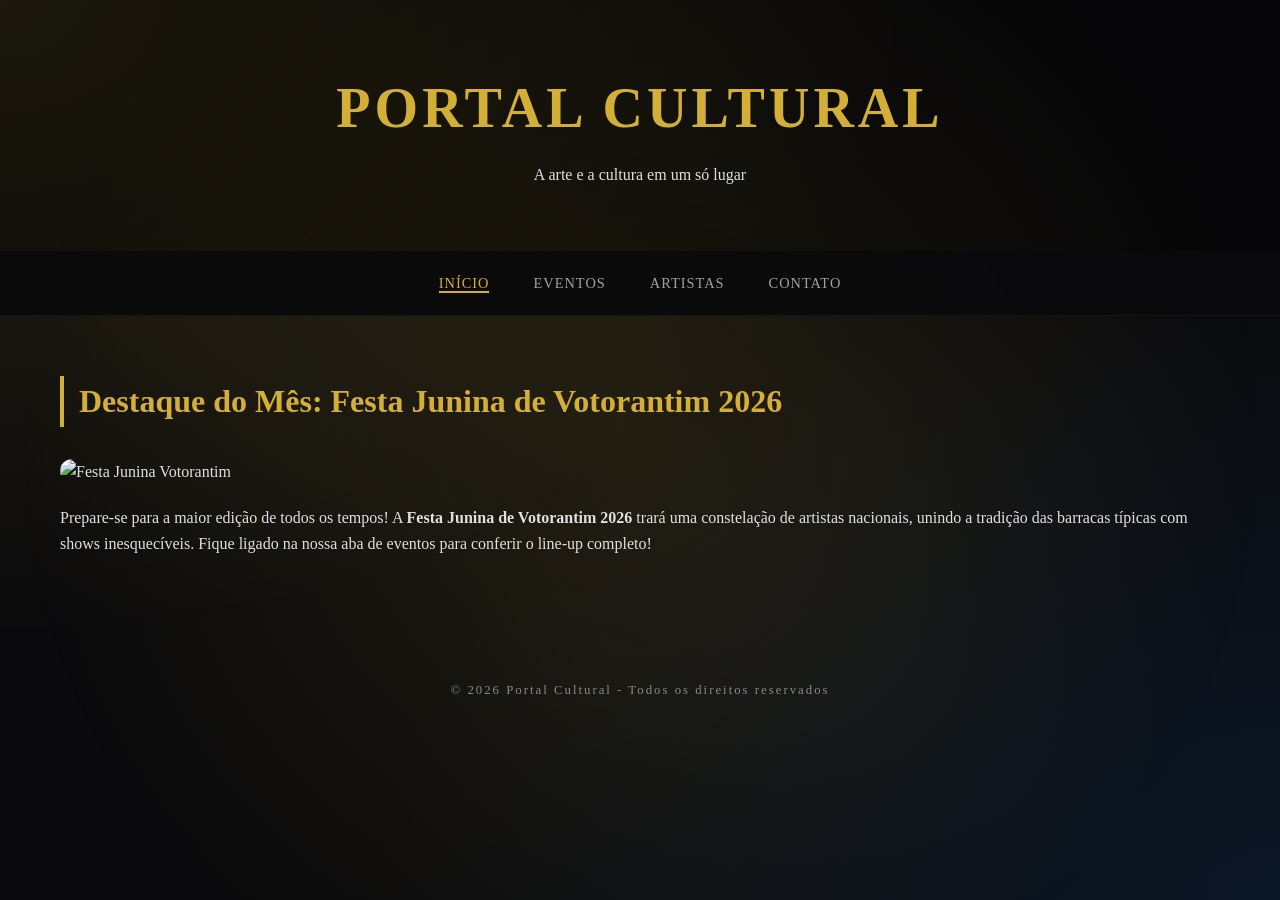
==== index.html @ 25a91c2c "Add files via upload" ====
<!DOCTYPE html>
<html lang="pt-br">
<head>
    <meta charset="UTF-8">
    <meta name="viewport" content="width=device-width, initial-scale=1.0">
    <title>Portal Cultural</title>
    <link rel="stylesheet" href="style.css">
</head>
<body>
    <header>
        <h1>Portal Cultural</h1>
        <p>A arte e a cultura em um só lugar</p>
    </header>
    <nav>
        <a href="index.html">Início</a>
        <a href="eventos.html">Eventos</a>
        <a href="artista.html">Artistas</a>
        <a href="contato.html">Contato</a>
    </nav>
    <main>
        <section>
            <h2>Destaque do Mês: Festa Junina de Votorantim 2026</h2>
            <img src="img/123.jpg" alt="Festa Junina Votorantim" class="featured-img">
            <p>Prepare-se para a maior edição de todos os tempos! A <strong>Festa Junina de Votorantim 2026</strong> trará uma constelação de artistas nacionais, unindo a tradição das barracas típicas com shows inesquecíveis. Fique ligado na nossa aba de eventos para conferir o line-up completo!</p>
        </section>
    </main>
    <footer>
        <p>&copy; 2026 Portal Cultural - Todos os direitos reservados</p>
    </footer>
    <script src="script.js"></script>
</body>
</html>
---- style.css ----
:root {
  --bg: #0a0a0c;
  --card-bg: rgba(22, 22, 26, 0.8);
  --accent: #d4af37; /* Dourado Artístico */
  --text: #e0e0e0;
  --muted: #888;
  --glass: rgba(255, 255, 255, 0.05);
  --radius: 12px;
  --shadow: 0 10px 30px rgba(0, 0, 0, 0.5);
  --transition: all 0.4s cubic-bezier(0.165, 0.84, 0.44, 1);
}

* {
  box-sizing: border-box;
  margin: 0;
  padding: 0;
}

body {
  font-family: "Playfair Display", serif, system-ui;
  background: #0a0a0c;
  /* Criando camadas de cores para a animação */
  background-image:
    radial-gradient(at 0% 0%, rgba(212, 175, 55, 0.15) 0px, transparent 50%),
    radial-gradient(at 100% 100%, rgba(15, 52, 96, 0.3) 0px, transparent 50%);
  background-attachment: fixed;
  color: var(--text);
  line-height: 1.6;
  overflow-x: hidden;
}

/* Elemento animado de fundo */
body::before {
  content: "";
  position: fixed;
  top: -50%;
  left: -50%;
  width: 200%;
  height: 200%;
  background: radial-gradient(
    circle,
    rgba(212, 175, 55, 0.12) 0%,
    transparent 40%
  );
  animation: floatBackground 20s linear infinite;
  z-index: -1;
  pointer-events: none;
}

@keyframes floatBackground {
  0% {
    transform: translate(0, 0) rotate(0deg);
  }
  50% {
    transform: translate(-5%, -5%) rotate(180deg);
  }
  100% {
    transform: translate(0, 0) rotate(360deg);
  }
}

@keyframes gradientBG {
  0% {
    background-position: 0% 50%;
  }
  50% {
    background-position: 100% 50%;
  }
  100% {
    background-position: 0% 50%;
  }
}

header {
  padding: 4rem 2rem;
  text-align: center;
  background: rgba(0, 0, 0, 0.3);
}

header h1 {
  font-size: 3.5rem;
  letter-spacing: 4px;
  text-transform: uppercase;
  color: var(--accent);
  margin-bottom: 0.5rem;
}

nav {
  background: rgba(10, 10, 12, 0.95);
  padding: 1.2rem;
  text-align: center;
  position: sticky;
  top: 0;
  z-index: 1000;
  border-bottom: 1px solid var(--glass);
  backdrop-filter: blur(10px);
}

nav a {
  color: var(--text);
  text-decoration: none;
  margin: 0 20px;
  font-weight: 500;
  text-transform: uppercase;
  font-size: 0.9rem;
  letter-spacing: 1px;
  transition: var(--transition);
  opacity: 0.7;
}

nav a:hover {
  color: var(--accent);
  opacity: 1;
}

main {
  max-width: 1200px;
  margin: 40px auto;
  padding: 20px;
}

h2 {
  font-size: 2rem;
  margin-bottom: 2rem;
  color: var(--accent);
  border-left: 4px solid var(--accent);
  padding-left: 15px;
}

.card-img {
  width: 100%;
  height: 200px;
  object-fit: cover;
  border-radius: 8px;
  margin-bottom: 15px;
}

.featured-img {
  width: 100%;
  height: 400px;
  object-fit: cover;
  border-radius: 12px;
  margin-bottom: 20px;
}

.grid-eventos {
  display: grid;
  grid-template-columns: repeat(auto-fit, minmax(300px, 1fr));
  gap: 30px;
}

.card {
  background: var(--card-bg);
  padding: 25px;
  border-radius: var(--radius);
  border: 1px solid var(--glass);
  transition: var(--transition);
  position: relative;
  overflow: hidden;
}

.card:hover {
  transform: translateY(-10px);
  border-color: var(--accent);
  box-shadow: 0 15px 40px rgba(0, 0, 0, 0.6);
}

form {
  background: var(--card-bg);
  padding: 40px;
  border-radius: var(--radius);
  max-width: 600px;
  margin: 0 auto;
  box-shadow: var(--shadow);
  backdrop-filter: blur(10px);
}

input,
textarea {
  width: 100%;
  padding: 15px;
  margin-bottom: 20px;
  background: #23232a;
  border: 1px solid var(--glass);
  color: white;
  border-radius: 6px;
  outline: none;
}

input:focus {
  border-color: var(--accent);
}

button {
  background: var(--accent);
  color: black;
  border: none;
  padding: 15px 30px;
  font-weight: 700;
  text-transform: uppercase;
  cursor: pointer;
  border-radius: 6px;
  transition: var(--transition);
  width: 100%;
  display: flex;
  align-items: center;
  justify-content: center;
  gap: 10px;
}

button:hover {
  background: #fff;
  transform: scale(1.02);
}

.btn-icon {
  width: 20px;
  height: 20px;
}

footer {
  text-align: center;
  padding: 4rem;
  color: var(--muted);
  font-size: 0.8rem;
  letter-spacing: 2px;
}

/* Responsividade */
@media (max-width: 768px) {
  header h1 {
    font-size: 2.2rem;
  }
  nav a {
    margin: 0 10px;
    font-size: 0.7rem;
  }
  form {
    padding: 20px;
  }
  .contato-simples {
    padding: 10px;
  }
}
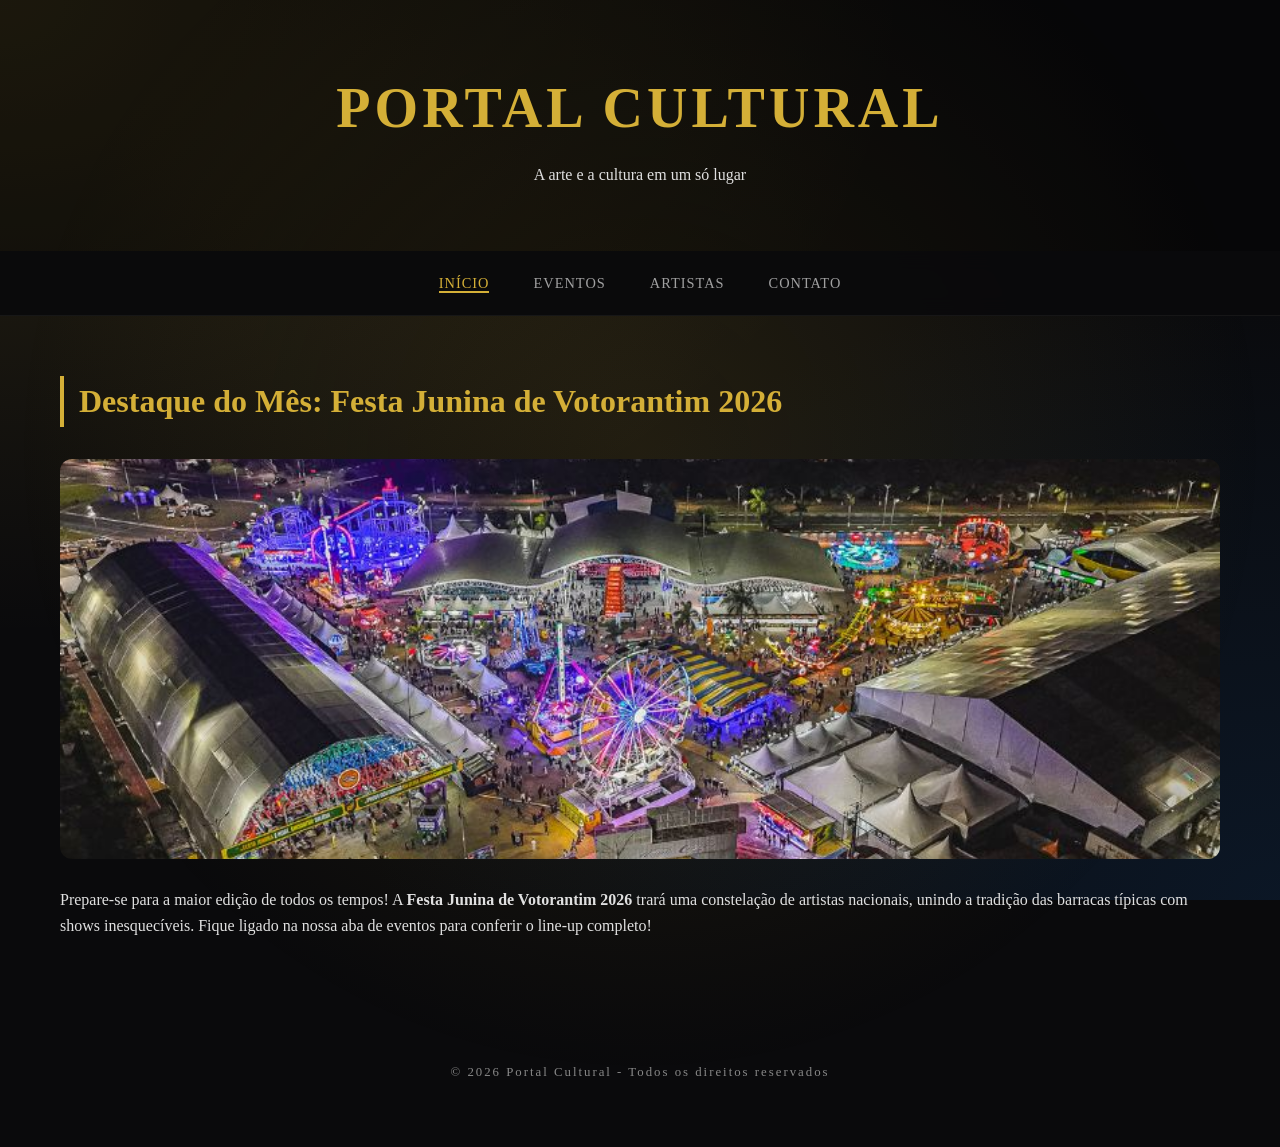
==== commit 47590454: "Fix HTML structure and update image source" ====
--- a/index.html
+++ b/index.html
@@ -20,7 +20,7 @@
     <main>
         <section>
             <h2>Destaque do Mês: Festa Junina de Votorantim 2026</h2>
-            <img src="img/123.jpg" alt="Festa Junina Votorantim" class="featured-img">
+            <img src="123.jpg" alt="Festa Junina Votorantim" class="featured-img">
             <p>Prepare-se para a maior edição de todos os tempos! A <strong>Festa Junina de Votorantim 2026</strong> trará uma constelação de artistas nacionais, unindo a tradição das barracas típicas com shows inesquecíveis. Fique ligado na nossa aba de eventos para conferir o line-up completo!</p>
         </section>
     </main>
@@ -29,4 +29,4 @@
     </footer>
     <script src="script.js"></script>
 </body>
-</html>+</html>
